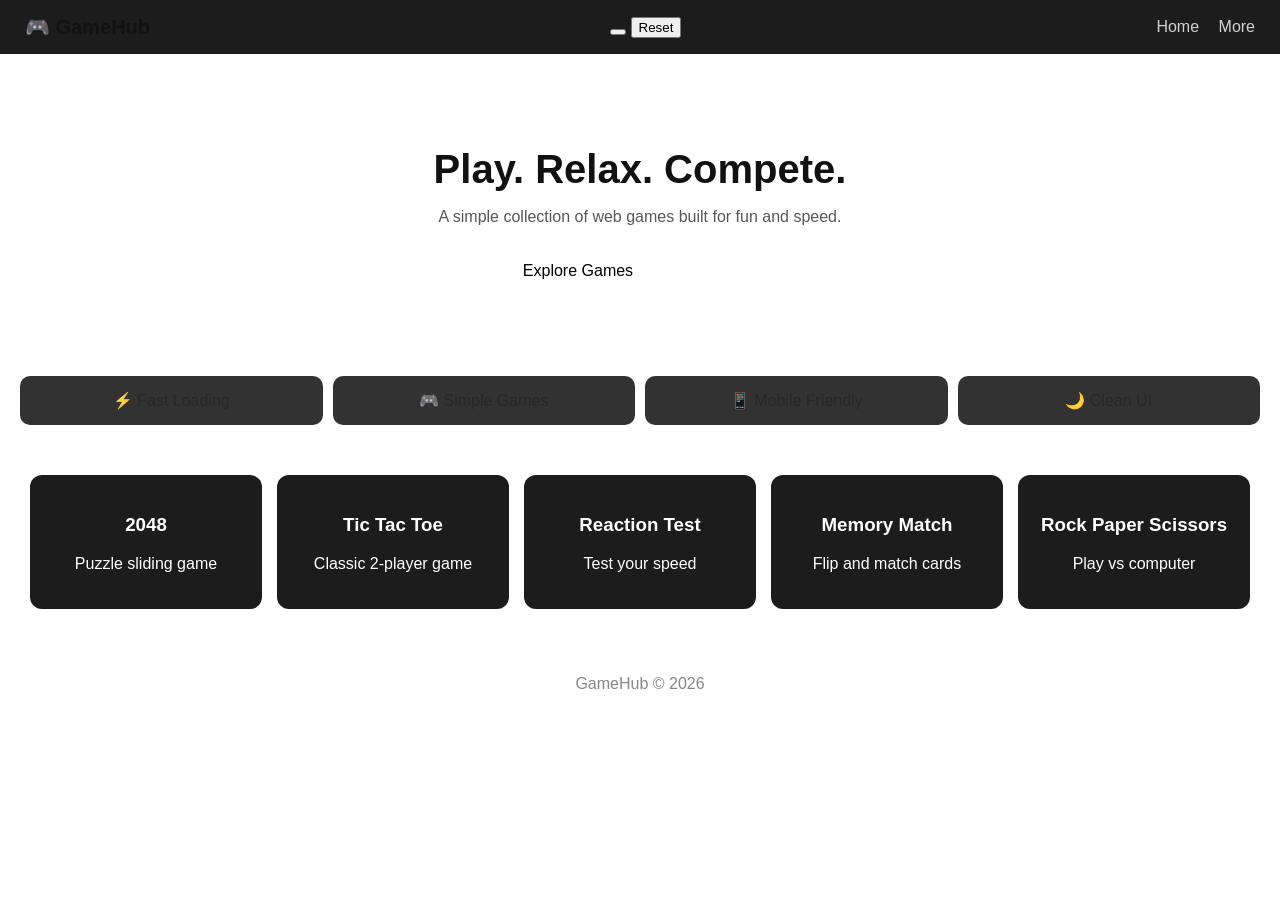
==== index.html @ 74b1a2d3 "Update index.html Signed-off-by: GEO P SATHEESH <geosatheesh23@gmail.com>" ====
<!DOCTYPE html>
<html lang="en">
<head>
  <meta charset="UTF-8">
  <title>GameHub</title>
  <link rel="stylesheet" href="assets/css/style.css">
  <meta name="color-scheme" content="light dark">
</head>

<body>

<header class="main-header">
  <div class="logo">🎮 GameHub</div>
  <div class="theme-controls">
    <button id="themeToggle" class="theme-btn"></button>
    <button id="themeReset" class="theme-reset">Reset</button>
  </div>
  <nav>
    <a href="index.html">Home</a>
    <a href="more.html">More</a>
  </nav>
</header>

<section class="hero">
  <h1>Play. Relax. Compete.</h1>
  <p>A simple collection of web games built for fun and speed.</p>

  <div class="hero-buttons">
    <a href="#games" class="btn">Explore Games</a>
    <a href="more.html" class="btn secondary">More Info</a>
  </div>
</section>

<section class="features">
  <div class="feature-card">⚡ Fast Loading</div>
  <div class="feature-card">🎮 Simple Games</div>
  <div class="feature-card">📱 Mobile Friendly</div>
  <div class="feature-card">🌙 Clean UI</div>
</section>

<section id="games" class="grid">

  <a class="card" href="games/game1.html">
    <h3>2048</h3>
    <p>Puzzle sliding game</p>
  </a>

  <a class="card" href="games/game2.html">
    <h3>Tic Tac Toe</h3>
    <p>Classic 2-player game</p>
  </a>
  
  <a class="card" href="games/game5.html">
    <h3>Reaction Test</h3>
    <p>Test your speed</p>
  </a>
  
   <a class="card" href="games/game4.html">
    <h3>Memory Match</h3>
    <p>Flip and match cards</p>
  </a>
  
 <a class="card" href="games/game3.html">
    <h3>Rock Paper Scissors</h3>
    <p>Play vs computer</p>
  </a>

</section>
<script src="assets/js/main.js"></script>
<footer class="footer">
  <p>GameHub © 2026</p>
</footer>

</body>
</html>
---- assets/css/style.css ----
body {
  margin: 0;
  font-family: Arial, sans-serif;
  background: #0f0f0f;
  color: white;
}

/* HEADER */
.main-header {
  background: #1c1c1c;
  padding: 15px 25px;
  display: flex;
  justify-content: space-between;
  align-items: center;
}

.logo {
  font-size: 20px;
  font-weight: bold;
}

.main-header a {
  color: white;
  margin-left: 15px;
  text-decoration: none;
  opacity: 0.8;
}

.main-header a:hover {
  opacity: 1;
}

/* HERO */
.hero {
  text-align: center;
  padding: 60px 20px;
}

.hero h1 {
  font-size: 40px;
  margin-bottom: 10px;
  animation: fadeIn 1s ease-in;
}

.hero p {
  opacity: 0.7;
}

/* BUTTONS */
.hero-buttons {
  margin-top: 20px;
}

.btn {
  display: inline-block;
  padding: 10px 20px;
  margin: 5px;
  background: white;
  color: black;
  text-decoration: none;
  border-radius: 8px;
}

.btn.secondary {
  background: transparent;
  border: 1px solid white;
  color: white;
}

/* FEATURES */
.features {
  display: grid;
  grid-template-columns: repeat(auto-fit, minmax(150px, 1fr));
  gap: 10px;
  padding: 20px;
  text-align: center;
}

.feature-card {
  background: #1c1c1c;
  padding: 15px;
  border-radius: 10px;
  opacity: 0.9;
}

/* GAME GRID */
.grid {
  display: grid;
  grid-template-columns: repeat(auto-fit, minmax(180px, 1fr));
  gap: 15px;
  padding: 30px;
}

/* CARDS */
.card {
  background: #1c1c1c;
  padding: 20px;
  border-radius: 12px;
  text-decoration: none;
  color: white;
  transition: 0.2s;
  text-align: center;
}

.card:hover {
  transform: translateY(-5px);
  background: #2a2a2a;
}

/* FOOTER */
.footer {
  text-align: center;
  padding: 20px;
  opacity: 0.5;
}

/* ANIMATION */
@keyframes fadeIn {
  from { opacity: 0; transform: translateY(-10px); }
  to { opacity: 1; transform: translateY(0); }
}
:root {
  --bg: #ffffff;
  --text: #111111;

  --card: #f5f5f5;
  --border: #dddddd;

  --accent: #4da6ff; /* fallback */
}

[data-theme="dark"] {
  --bg: #0d0d0d;
  --text: #ffffff;

  --card: #1a1a1a;
  --border: #333333;
}

/* Smooth transition */
* {
  transition: background 0.25s ease, color 0.25s ease, border-color 0.25s ease;
}

body {
  background: var(--bg);
  color: var(--text);
}
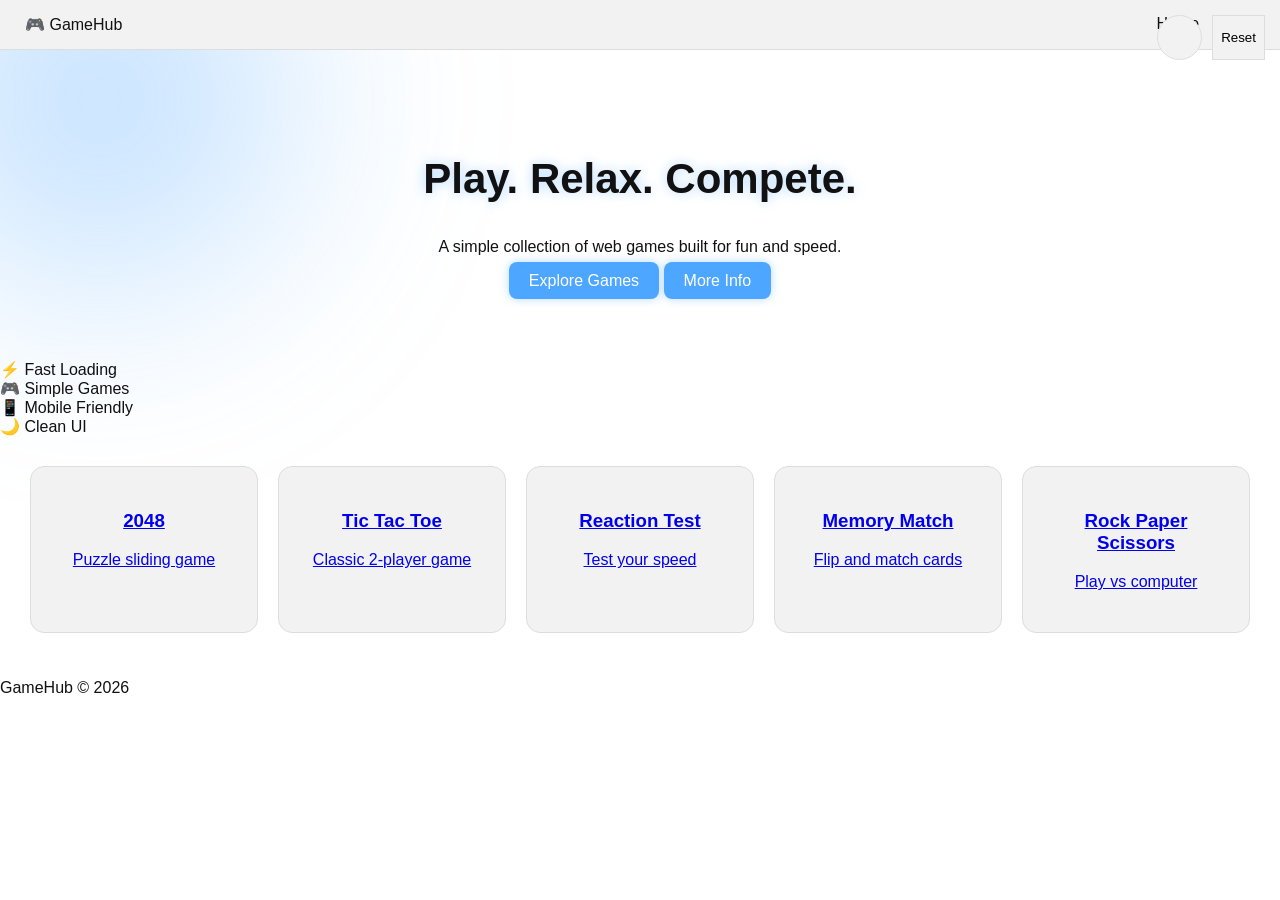
==== commit 6997d447: "Update index.html Signed-off-by: GEO P SATHEESH <geosatheesh23@gmail.com>" ====
--- a/index.html
+++ b/index.html
@@ -3,22 +3,27 @@
 <head>
   <meta charset="UTF-8">
   <title>GameHub</title>
+
+  <meta name="viewport" content="width=device-width, initial-scale=1.0">
+  <meta name="color-scheme" content="light dark">
+
   <link rel="stylesheet" href="assets/css/style.css">
-  <meta name="color-scheme" content="light dark">
 </head>
 
 <body>
 
 <header class="main-header">
   <div class="logo">🎮 GameHub</div>
+
+  <nav>
+    <a href="index.html">Home</a>
+    <a href="more.html">More</a>
+  </nav>
+
   <div class="theme-controls">
     <button id="themeToggle" class="theme-btn"></button>
     <button id="themeReset" class="theme-reset">Reset</button>
   </div>
-  <nav>
-    <a href="index.html">Home</a>
-    <a href="more.html">More</a>
-  </nav>
 </header>
 
 <section class="hero">
@@ -41,35 +46,41 @@
 <section id="games" class="grid">
 
   <a class="card" href="games/game1.html">
+    <div class="preview" style="background-image:url('assets/images/2048.png')"></div>
     <h3>2048</h3>
     <p>Puzzle sliding game</p>
   </a>
 
   <a class="card" href="games/game2.html">
+    <div class="preview" style="background-image:url('assets/images/tictactoe.png')"></div>
     <h3>Tic Tac Toe</h3>
     <p>Classic 2-player game</p>
   </a>
   
   <a class="card" href="games/game5.html">
+    <div class="preview" style="background-image:url('assets/images/reaction.png')"></div>
     <h3>Reaction Test</h3>
     <p>Test your speed</p>
   </a>
   
-   <a class="card" href="games/game4.html">
+  <a class="card" href="games/game4.html">
+    <div class="preview" style="background-image:url('assets/images/memory.png')"></div>
     <h3>Memory Match</h3>
     <p>Flip and match cards</p>
   </a>
   
- <a class="card" href="games/game3.html">
+  <a class="card" href="games/game3.html">
+    <div class="preview" style="background-image:url('assets/images/rps.png')"></div>
     <h3>Rock Paper Scissors</h3>
     <p>Play vs computer</p>
   </a>
 
 </section>
-<script src="assets/js/main.js"></script>
+
 <footer class="footer">
   <p>GameHub © 2026</p>
 </footer>
 
+<script src="assets/js/main.js"></script>
 </body>
 </html>
--- a/assets/css/style.css
+++ b/assets/css/style.css
@@ -1,148 +1,224 @@
+/* ===============================
+   🌍 THEME SYSTEM
+=============================== */
+:root {
+  --bg: #ffffff;
+  --text: #111111;
+
+  --card: #f2f2f2;
+  --border: #dddddd;
+
+  --accent: #4da6ff;
+  --accent-glow: rgba(77,166,255,0.4);
+}
+
+[data-theme="dark"] {
+  --bg: #0d0d0d;
+  --text: #ffffff;
+
+  --card: #1a1a1a;
+  --border: #333333;
+
+  --accent: #4da6ff;
+  --accent-glow: rgba(77,166,255,0.6);
+}
+
+/* ===============================
+   🌊 BACKGROUND GLOW
+=============================== */
+body::before {
+  content: "";
+  position: fixed;
+  width: 600px;
+  height: 600px;
+  background: radial-gradient(circle, var(--accent-glow), transparent 70%);
+  top: -200px;
+  left: -200px;
+  z-index: -1;
+  filter: blur(80px);
+  animation: floatGlow 10s infinite alternate ease-in-out;
+}
+
+@keyframes floatGlow {
+  from { transform: translate(0,0); }
+  to { transform: translate(100px, 100px); }
+}
+
+/* ===============================
+   🧱 BASE
+=============================== */
+* {
+  transition: background 0.25s, color 0.25s, border 0.25s, box-shadow 0.25s, transform 0.2s;
+}
+
 body {
   margin: 0;
   font-family: Arial, sans-serif;
-  background: #0f0f0f;
-  color: white;
-}
-
-/* HEADER */
+  background: var(--bg);
+  color: var(--text);
+  opacity: 0;
+  animation: fadePage 0.4s ease forwards;
+}
+
+@keyframes fadePage {
+  to { opacity: 1; }
+}
+
+/* ===============================
+   🔝 HEADER
+=============================== */
 .main-header {
-  background: #1c1c1c;
+  background: var(--card);
   padding: 15px 25px;
   display: flex;
   justify-content: space-between;
-  align-items: center;
-}
-
-.logo {
-  font-size: 20px;
-  font-weight: bold;
+  border-bottom: 1px solid var(--border);
 }
 
 .main-header a {
-  color: white;
+  color: var(--text);
   margin-left: 15px;
   text-decoration: none;
-  opacity: 0.8;
 }
 
 .main-header a:hover {
-  opacity: 1;
-}
-
-/* HERO */
+  color: var(--accent);
+}
+
+/* ===============================
+   🚀 HERO
+=============================== */
 .hero {
   text-align: center;
-  padding: 60px 20px;
+  padding: 70px 20px;
 }
 
 .hero h1 {
-  font-size: 40px;
-  margin-bottom: 10px;
-  animation: fadeIn 1s ease-in;
-}
-
-.hero p {
-  opacity: 0.7;
-}
-
-/* BUTTONS */
-.hero-buttons {
-  margin-top: 20px;
-}
-
+  font-size: 42px;
+  text-shadow: 0 0 12px var(--accent-glow);
+}
+
+/* ===============================
+   🔘 BUTTONS
+=============================== */
 .btn {
-  display: inline-block;
   padding: 10px 20px;
-  margin: 5px;
-  background: white;
-  color: black;
+  background: var(--accent);
+  color: white;
+  border-radius: 8px;
   text-decoration: none;
-  border-radius: 8px;
-}
-
-.btn.secondary {
-  background: transparent;
-  border: 1px solid white;
-  color: white;
-}
-
-/* FEATURES */
-.features {
-  display: grid;
-  grid-template-columns: repeat(auto-fit, minmax(150px, 1fr));
-  gap: 10px;
-  padding: 20px;
-  text-align: center;
-}
-
-.feature-card {
-  background: #1c1c1c;
-  padding: 15px;
-  border-radius: 10px;
-  opacity: 0.9;
-}
-
-/* GAME GRID */
+  box-shadow: 0 0 10px var(--accent-glow);
+}
+
+.btn:hover {
+  transform: scale(1.05);
+  box-shadow: 0 0 20px var(--accent-glow);
+}
+
+/* ===============================
+   🎮 GAME GRID + CARDS
+=============================== */
 .grid {
   display: grid;
-  grid-template-columns: repeat(auto-fit, minmax(180px, 1fr));
-  gap: 15px;
+  grid-template-columns: repeat(auto-fit, minmax(200px,1fr));
+  gap: 20px;
   padding: 30px;
 }
 
-/* CARDS */
 .card {
-  background: #1c1c1c;
-  padding: 20px;
-  border-radius: 12px;
-  text-decoration: none;
-  color: white;
-  transition: 0.2s;
+  position: relative;
+  background: var(--card);
+  padding: 25px;
+  border-radius: 14px;
+  border: 1px solid var(--border);
   text-align: center;
-}
-
+  overflow: hidden;
+}
+
+/* Glow border animation */
+.card::before {
+  content: "";
+  position: absolute;
+  inset: -2px;
+  border-radius: 16px;
+  background: linear-gradient(45deg, transparent, var(--accent), transparent);
+  opacity: 0;
+  transition: 0.3s;
+}
+
+.card:hover::before {
+  opacity: 1;
+}
+
+/* Hover lift */
 .card:hover {
-  transform: translateY(-5px);
-  background: #2a2a2a;
-}
-
-/* FOOTER */
-.footer {
-  text-align: center;
-  padding: 20px;
-  opacity: 0.5;
-}
-
-/* ANIMATION */
-@keyframes fadeIn {
-  from { opacity: 0; transform: translateY(-10px); }
-  to { opacity: 1; transform: translateY(0); }
-}
-:root {
-  --bg: #ffffff;
-  --text: #111111;
-
-  --card: #f5f5f5;
-  --border: #dddddd;
-
-  --accent: #4da6ff; /* fallback */
-}
-
-[data-theme="dark"] {
-  --bg: #0d0d0d;
-  --text: #ffffff;
-
-  --card: #1a1a1a;
-  --border: #333333;
-}
-
-/* Smooth transition */
-* {
-  transition: background 0.25s ease, color 0.25s ease, border-color 0.25s ease;
-}
-
-body {
-  background: var(--bg);
-  color: var(--text);
-}
+  transform: translateY(-6px) scale(1.02);
+  box-shadow: 0 0 20px var(--accent-glow);
+}
+
+/* ===============================
+   🎥 CARD PREVIEW (HOVER)
+=============================== */
+.card .preview {
+  position: absolute;
+  inset: 0;
+  background-size: cover;
+  background-position: center;
+  opacity: 0;
+  transition: 0.3s;
+}
+
+.card:hover .preview {
+  opacity: 0.15;
+}
+
+/* ===============================
+   🔘 THEME CONTROLS
+=============================== */
+.theme-controls {
+  position: fixed;
+  top: 15px;
+  right: 15px;
+  display: flex;
+  gap: 10px;
+}
+
+.theme-btn {
+  width: 45px;
+  height: 45px;
+  border-radius: 50%;
+  background: var(--card);
+  border: 1px solid var(--border);
+  cursor: pointer;
+}
+
+.theme-btn:hover {
+  box-shadow: 0 0 12px var(--accent-glow);
+}
+
+.theme-reset {
+  padding: 8px;
+  background: var(--card);
+  border: 1px solid var(--border);
+  cursor: pointer;
+}
+
+/* ===============================
+   ✨ CLICK EFFECT
+=============================== */
+.click-effect {
+  position: fixed;
+  width: 10px;
+  height: 10px;
+  border-radius: 50%;
+  background: var(--accent);
+  pointer-events: none;
+  animation: clickAnim 0.4s ease-out forwards;
+}
+
+@keyframes clickAnim {
+  to {
+    transform: scale(10);
+    opacity: 0;
+  }
+}
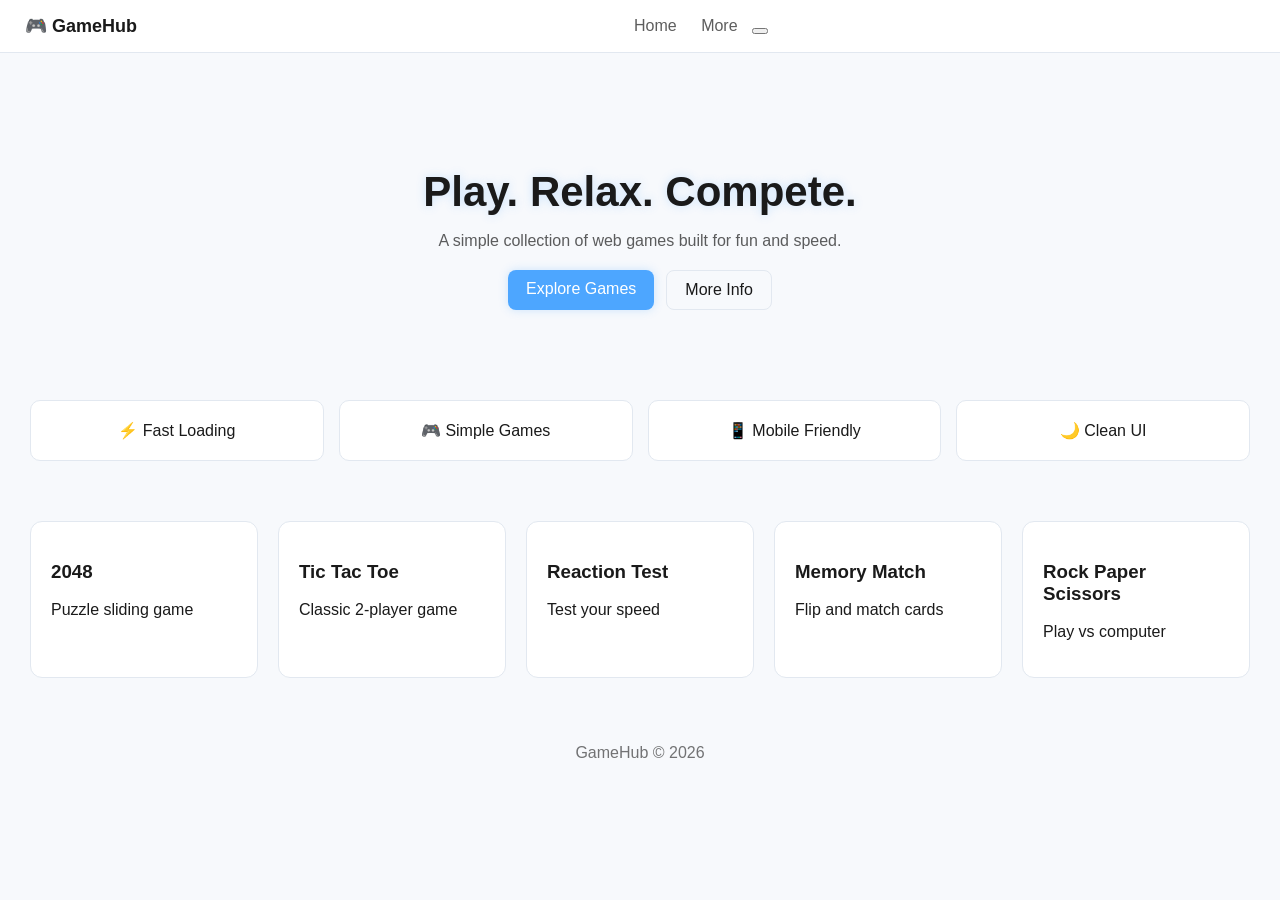
==== commit 47a4bec7: "Update index.html Signed-off-by: GEO P SATHEESH <geosatheesh23@gmail.com>" ====
--- a/index.html
+++ b/index.html
@@ -15,15 +15,12 @@
 <header class="main-header">
   <div class="logo">🎮 GameHub</div>
 
-  <nav>
-    <a href="index.html">Home</a>
+  <nav class="nav">
+    <a href="index.html" class="active">Home</a>
     <a href="more.html">More</a>
+
+    <button id="themeToggle" class="theme-toggle">🌙 Night</button>
   </nav>
-
-  <div class="theme-controls">
-    <button id="themeToggle" class="theme-btn"></button>
-    <button id="themeReset" class="theme-reset">Reset</button>
-  </div>
 </header>
 
 <section class="hero">
@@ -46,33 +43,43 @@
 <section id="games" class="grid">
 
   <a class="card" href="games/game1.html">
-    <div class="preview" style="background-image:url('assets/images/2048.png')"></div>
-    <h3>2048</h3>
-    <p>Puzzle sliding game</p>
+    <div class="preview" style="background-image:url('assets/images/2048.jpg')"></div>
+    <div class="card-content">
+      <h3>2048</h3>
+      <p>Puzzle sliding game</p>
+    </div>
   </a>
 
   <a class="card" href="games/game2.html">
-    <div class="preview" style="background-image:url('assets/images/tictactoe.png')"></div>
-    <h3>Tic Tac Toe</h3>
-    <p>Classic 2-player game</p>
+    <div class="preview" style="background-image:url('assets/images/Tic_tac_toe.svg')"></div>
+    <div class="card-content">
+      <h3>Tic Tac Toe</h3>
+      <p>Classic 2-player game</p>
+    </div>
   </a>
-  
+
   <a class="card" href="games/game5.html">
-    <div class="preview" style="background-image:url('assets/images/reaction.png')"></div>
-    <h3>Reaction Test</h3>
-    <p>Test your speed</p>
+    <div class="preview" style="background-image:url('assets/images/Reaction time.jpg')"></div>
+    <div class="card-content">
+      <h3>Reaction Test</h3>
+      <p>Test your speed</p>
+    </div>
   </a>
-  
+
   <a class="card" href="games/game4.html">
-    <div class="preview" style="background-image:url('assets/images/memory.png')"></div>
-    <h3>Memory Match</h3>
-    <p>Flip and match cards</p>
+    <div class="preview" style="background-image:url('assets/images/Tile match.jpg')"></div>
+    <div class="card-content">
+      <h3>Memory Match</h3>
+      <p>Flip and match cards</p>
+    </div>
   </a>
-  
+
   <a class="card" href="games/game3.html">
-    <div class="preview" style="background-image:url('assets/images/rps.png')"></div>
-    <h3>Rock Paper Scissors</h3>
-    <p>Play vs computer</p>
+    <div class="preview" style="background-image:url('assets/images/RPS.jpg')"></div>
+    <div class="card-content">
+      <h3>Rock Paper Scissors</h3>
+      <p>Play vs computer</p>
+    </div>
   </a>
 
 </section>
--- a/assets/css/style.css
+++ b/assets/css/style.css
@@ -1,15 +1,15 @@
 /* ===============================
-   🌍 THEME SYSTEM
+   🌍 THEME SYSTEM (IMPROVED LIGHT MODE)
 =============================== */
 :root {
-  --bg: #ffffff;
-  --text: #111111;
-
-  --card: #f2f2f2;
-  --border: #dddddd;
+  --bg: #f7f9fc;
+  --text: #1a1a1a;
+
+  --card: #ffffff;
+  --border: #e2e8f0;
 
   --accent: #4da6ff;
-  --accent-glow: rgba(77,166,255,0.4);
+  --accent-glow: rgba(77,166,255,0.25);
 }
 
 [data-theme="dark"] {
@@ -19,35 +19,14 @@
   --card: #1a1a1a;
   --border: #333333;
 
-  --accent: #4da6ff;
   --accent-glow: rgba(77,166,255,0.6);
 }
 
 /* ===============================
-   🌊 BACKGROUND GLOW
-=============================== */
-body::before {
-  content: "";
-  position: fixed;
-  width: 600px;
-  height: 600px;
-  background: radial-gradient(circle, var(--accent-glow), transparent 70%);
-  top: -200px;
-  left: -200px;
-  z-index: -1;
-  filter: blur(80px);
-  animation: floatGlow 10s infinite alternate ease-in-out;
-}
-
-@keyframes floatGlow {
-  from { transform: translate(0,0); }
-  to { transform: translate(100px, 100px); }
-}
-
-/* ===============================
    🧱 BASE
 =============================== */
 * {
+  box-sizing: border-box;
   transition: background 0.25s, color 0.25s, border 0.25s, box-shadow 0.25s, transform 0.2s;
 }
 
@@ -56,151 +35,193 @@
   font-family: Arial, sans-serif;
   background: var(--bg);
   color: var(--text);
-  opacity: 0;
-  animation: fadePage 0.4s ease forwards;
-}
-
-@keyframes fadePage {
-  to { opacity: 1; }
-}
-
-/* ===============================
-   🔝 HEADER
+}
+
+/* ===============================
+   🔝 HEADER (FIXED ALIGNMENT)
 =============================== */
 .main-header {
-  background: var(--card);
+  display: grid;
+  grid-template-columns: auto 1fr auto;
+  align-items: center;
+
   padding: 15px 25px;
+  background: var(--card);
+  border-bottom: 1px solid var(--border);
+}
+
+.logo {
+  font-weight: bold;
+  font-size: 18px;
+}
+
+.main-header nav {
+  text-align: center;
+}
+
+.main-header nav a {
+  margin: 0 10px;
+  text-decoration: none;
+  color: var(--text);
+  opacity: 0.7;
+}
+
+.main-header nav a:hover {
+  opacity: 1;
+  color: var(--accent);
+}
+
+/* ===============================
+   🎛️ THEME CONTROLS (FIXED)
+=============================== */
+.theme-controls {
   display: flex;
-  justify-content: space-between;
-  border-bottom: 1px solid var(--border);
-}
-
-.main-header a {
-  color: var(--text);
-  margin-left: 15px;
-  text-decoration: none;
-}
-
-.main-header a:hover {
+  gap: 8px;
+}
+
+.theme-btn, .theme-reset {
+  padding: 6px 10px;
+  border-radius: 6px;
+  border: 1px solid var(--border);
+  background: var(--card);
+  cursor: pointer;
+  font-size: 12px;
+}
+
+.theme-btn:hover,
+.theme-reset:hover {
+  border-color: var(--accent);
   color: var(--accent);
 }
 
 /* ===============================
-   🚀 HERO
+   🚀 HERO (BETTER SPACING)
 =============================== */
 .hero {
   text-align: center;
-  padding: 70px 20px;
+  padding: 80px 20px 60px;
 }
 
 .hero h1 {
   font-size: 42px;
-  text-shadow: 0 0 12px var(--accent-glow);
-}
-
-/* ===============================
-   🔘 BUTTONS
-=============================== */
+  margin-bottom: 10px;
+  text-shadow: 0 0 10px var(--accent-glow);
+}
+
+.hero p {
+  opacity: 0.7;
+  margin-bottom: 20px;
+}
+
+/* ===============================
+   🔘 BUTTONS (FIXED CONSISTENCY)
+=============================== */
+.hero-buttons {
+  display: flex;
+  justify-content: center;
+  gap: 12px;
+  flex-wrap: wrap;
+}
+
 .btn {
-  padding: 10px 20px;
+  padding: 10px 18px;
+  border-radius: 8px;
+  text-decoration: none;
+  font-weight: 500;
+
   background: var(--accent);
   color: white;
-  border-radius: 8px;
-  text-decoration: none;
+  border: none;
+
   box-shadow: 0 0 10px var(--accent-glow);
 }
 
 .btn:hover {
-  transform: scale(1.05);
-  box-shadow: 0 0 20px var(--accent-glow);
-}
-
-/* ===============================
-   🎮 GAME GRID + CARDS
+  transform: translateY(-2px);
+  box-shadow: 0 0 18px var(--accent-glow);
+}
+
+.btn.secondary {
+  background: transparent;
+  border: 1px solid var(--border);
+  color: var(--text);
+  box-shadow: none;
+}
+
+.btn.secondary:hover {
+  border-color: var(--accent);
+  color: var(--accent);
+}
+
+/* ===============================
+   ✨ FEATURES (CLEANED)
+=============================== */
+.features {
+  display: grid;
+  grid-template-columns: repeat(auto-fit, minmax(160px, 1fr));
+  gap: 15px;
+  padding: 30px;
+}
+
+.feature-card {
+  background: var(--card);
+  padding: 20px;
+  border-radius: 10px;
+  border: 1px solid var(--border);
+  text-align: center;
+}
+
+/* ===============================
+   🎮 GRID
 =============================== */
 .grid {
   display: grid;
-  grid-template-columns: repeat(auto-fit, minmax(200px,1fr));
+  grid-template-columns: repeat(auto-fit, minmax(200px, 1fr));
   gap: 20px;
   padding: 30px;
 }
 
+/* ===============================
+   🧩 CARDS (CLEAN + CONSISTENT)
+=============================== */
 .card {
   position: relative;
   background: var(--card);
-  padding: 25px;
-  border-radius: 14px;
-  border: 1px solid var(--border);
-  text-align: center;
+  padding: 20px;
+  border-radius: 12px;
+  text-decoration: none;
+  color: var(--text);
+
+  border: 1px solid var(--border);
   overflow: hidden;
 }
 
-/* Glow border animation */
-.card::before {
-  content: "";
-  position: absolute;
-  inset: -2px;
-  border-radius: 16px;
-  background: linear-gradient(45deg, transparent, var(--accent), transparent);
-  opacity: 0;
-  transition: 0.3s;
-}
-
-.card:hover::before {
-  opacity: 1;
-}
-
-/* Hover lift */
 .card:hover {
-  transform: translateY(-6px) scale(1.02);
-  box-shadow: 0 0 20px var(--accent-glow);
-}
-
-/* ===============================
-   🎥 CARD PREVIEW (HOVER)
-=============================== */
-.card .preview {
+  transform: translateY(-5px);
+  border-color: var(--accent);
+  box-shadow: 0 0 15px var(--accent-glow);
+}
+
+/* preview */
+.preview {
   position: absolute;
   inset: 0;
   background-size: cover;
   background-position: center;
   opacity: 0;
-  transition: 0.3s;
 }
 
 .card:hover .preview {
-  opacity: 0.15;
-}
-
-/* ===============================
-   🔘 THEME CONTROLS
-=============================== */
-.theme-controls {
-  position: fixed;
-  top: 15px;
-  right: 15px;
-  display: flex;
-  gap: 10px;
-}
-
-.theme-btn {
-  width: 45px;
-  height: 45px;
-  border-radius: 50%;
-  background: var(--card);
-  border: 1px solid var(--border);
-  cursor: pointer;
-}
-
-.theme-btn:hover {
-  box-shadow: 0 0 12px var(--accent-glow);
-}
-
-.theme-reset {
-  padding: 8px;
-  background: var(--card);
-  border: 1px solid var(--border);
-  cursor: pointer;
+  opacity: 0.12;
+}
+
+/* ===============================
+   🔚 FOOTER
+=============================== */
+.footer {
+  text-align: center;
+  padding: 20px;
+  opacity: 0.6;
 }
 
 /* ===============================
@@ -210,13 +231,13 @@
   position: fixed;
   width: 10px;
   height: 10px;
+  background: var(--accent);
   border-radius: 50%;
-  background: var(--accent);
   pointer-events: none;
-  animation: clickAnim 0.4s ease-out forwards;
-}
-
-@keyframes clickAnim {
+  animation: click 0.4s forwards;
+}
+
+@keyframes click {
   to {
     transform: scale(10);
     opacity: 0;
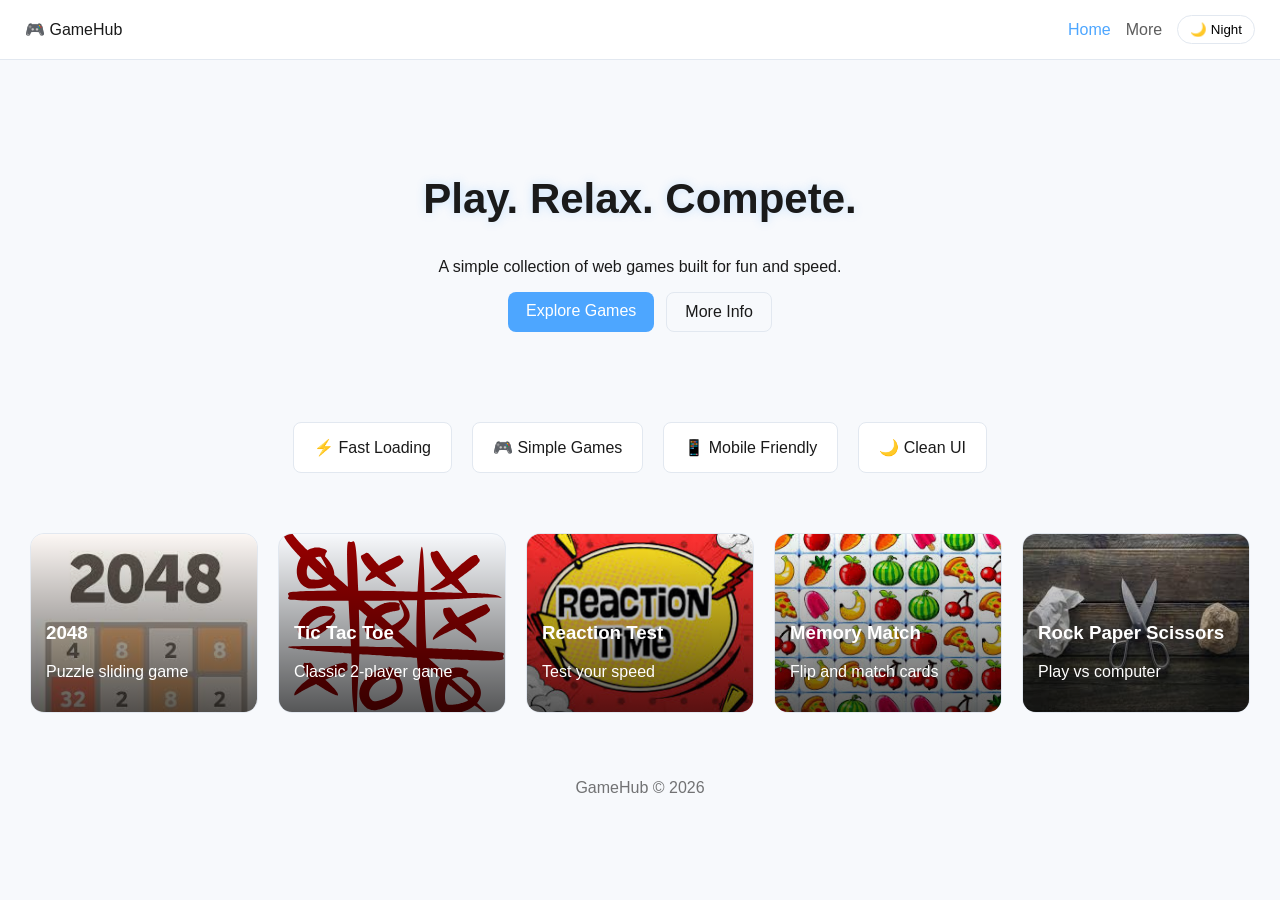
==== commit b3a93936: "Update index.html Signed-off-by: GEO P SATHEESH <geosatheesh23@gmail.com>" ====
--- a/index.html
+++ b/index.html
@@ -58,7 +58,7 @@
     </div>
   </a>
 
-  <a class="card" href="games/game5.html">
+  <a class="card" href="games/game3.html">
     <div class="preview" style="background-image:url('assets/images/Reaction time.jpg')"></div>
     <div class="card-content">
       <h3>Reaction Test</h3>
@@ -74,7 +74,7 @@
     </div>
   </a>
 
-  <a class="card" href="games/game3.html">
+  <a class="card" href="games/game5.html">
     <div class="preview" style="background-image:url('assets/images/RPS.jpg')"></div>
     <div class="card-content">
       <h3>Rock Paper Scissors</h3>
--- a/assets/css/style.css
+++ b/assets/css/style.css
@@ -1,13 +1,8 @@
-/* ===============================
-   🌍 THEME SYSTEM (IMPROVED LIGHT MODE)
-=============================== */
 :root {
   --bg: #f7f9fc;
   --text: #1a1a1a;
-
   --card: #ffffff;
   --border: #e2e8f0;
-
   --accent: #4da6ff;
   --accent-glow: rgba(77,166,255,0.25);
 }
@@ -15,19 +10,14 @@
 [data-theme="dark"] {
   --bg: #0d0d0d;
   --text: #ffffff;
-
   --card: #1a1a1a;
-  --border: #333333;
-
+  --border: #333;
   --accent-glow: rgba(77,166,255,0.6);
 }
 
-/* ===============================
-   🧱 BASE
-=============================== */
 * {
   box-sizing: border-box;
-  transition: background 0.25s, color 0.25s, border 0.25s, box-shadow 0.25s, transform 0.2s;
+  transition: all 0.25s ease;
 }
 
 body {
@@ -37,66 +27,49 @@
   color: var(--text);
 }
 
-/* ===============================
-   🔝 HEADER (FIXED ALIGNMENT)
-=============================== */
+/* HEADER */
 .main-header {
-  display: grid;
-  grid-template-columns: auto 1fr auto;
+  display: flex;
+  justify-content: space-between;
   align-items: center;
-
   padding: 15px 25px;
   background: var(--card);
   border-bottom: 1px solid var(--border);
 }
 
-.logo {
-  font-weight: bold;
-  font-size: 18px;
+.nav {
+  display: flex;
+  align-items: center;
+  gap: 15px;
 }
 
-.main-header nav {
-  text-align: center;
-}
-
-.main-header nav a {
-  margin: 0 10px;
+.nav a {
   text-decoration: none;
   color: var(--text);
   opacity: 0.7;
 }
 
-.main-header nav a:hover {
+.nav a:hover,
+.nav a.active {
   opacity: 1;
   color: var(--accent);
 }
 
-/* ===============================
-   🎛️ THEME CONTROLS (FIXED)
-=============================== */
-.theme-controls {
-  display: flex;
-  gap: 8px;
-}
-
-.theme-btn, .theme-reset {
-  padding: 6px 10px;
-  border-radius: 6px;
+/* THEME BUTTON */
+.theme-toggle {
+  padding: 6px 12px;
+  border-radius: 20px;
   border: 1px solid var(--border);
   background: var(--card);
   cursor: pointer;
-  font-size: 12px;
 }
 
-.theme-btn:hover,
-.theme-reset:hover {
+.theme-toggle:hover {
   border-color: var(--accent);
   color: var(--accent);
 }
 
-/* ===============================
-   🚀 HERO (BETTER SPACING)
-=============================== */
+/* HERO */
 .hero {
   text-align: center;
   padding: 80px 20px 60px;
@@ -104,142 +77,96 @@
 
 .hero h1 {
   font-size: 42px;
-  margin-bottom: 10px;
   text-shadow: 0 0 10px var(--accent-glow);
 }
 
-.hero p {
-  opacity: 0.7;
-  margin-bottom: 20px;
-}
-
-/* ===============================
-   🔘 BUTTONS (FIXED CONSISTENCY)
-=============================== */
+/* BUTTONS */
 .hero-buttons {
   display: flex;
   justify-content: center;
   gap: 12px;
-  flex-wrap: wrap;
 }
 
 .btn {
   padding: 10px 18px;
   border-radius: 8px;
   text-decoration: none;
-  font-weight: 500;
-
   background: var(--accent);
   color: white;
-  border: none;
-
-  box-shadow: 0 0 10px var(--accent-glow);
-}
-
-.btn:hover {
-  transform: translateY(-2px);
-  box-shadow: 0 0 18px var(--accent-glow);
 }
 
 .btn.secondary {
   background: transparent;
   border: 1px solid var(--border);
   color: var(--text);
-  box-shadow: none;
 }
 
-.btn.secondary:hover {
-  border-color: var(--accent);
-  color: var(--accent);
-}
-
-/* ===============================
-   ✨ FEATURES (CLEANED)
-=============================== */
+/* FEATURES */
 .features {
-  display: grid;
-  grid-template-columns: repeat(auto-fit, minmax(160px, 1fr));
-  gap: 15px;
+  display: flex;
+  justify-content: center;
+  gap: 20px;
   padding: 30px;
+  flex-wrap: wrap;
 }
 
 .feature-card {
   background: var(--card);
-  padding: 20px;
-  border-radius: 10px;
+  padding: 15px 20px;
+  border-radius: 8px;
   border: 1px solid var(--border);
-  text-align: center;
 }
 
-/* ===============================
-   🎮 GRID
-=============================== */
+/* GRID */
 .grid {
   display: grid;
-  grid-template-columns: repeat(auto-fit, minmax(200px, 1fr));
+  grid-template-columns: repeat(auto-fit, minmax(200px,1fr));
   gap: 20px;
   padding: 30px;
 }
 
-/* ===============================
-   🧩 CARDS (CLEAN + CONSISTENT)
-=============================== */
+/* CARD (IMAGE ALWAYS VISIBLE) */
 .card {
   position: relative;
-  background: var(--card);
-  padding: 20px;
-  border-radius: 12px;
+  height: 180px;
+  border-radius: 14px;
+  overflow: hidden;
   text-decoration: none;
-  color: var(--text);
-
+  color: white;
   border: 1px solid var(--border);
-  overflow: hidden;
 }
 
-.card:hover {
-  transform: translateY(-5px);
-  border-color: var(--accent);
-  box-shadow: 0 0 15px var(--accent-glow);
-}
-
-/* preview */
 .preview {
   position: absolute;
   inset: 0;
   background-size: cover;
   background-position: center;
-  opacity: 0;
 }
 
-.card:hover .preview {
-  opacity: 0.12;
+/* DARK GRADIENT FOR TEXT READABILITY */
+.preview::after {
+  content: "";
+  position: absolute;
+  inset: 0;
+  background: linear-gradient(to top, rgba(0,0,0,0.65), transparent);
 }
 
-/* ===============================
-   🔚 FOOTER
-=============================== */
+.card-content {
+  position: absolute;
+  bottom: 0;
+  padding: 15px;
+  z-index: 2;
+}
+
+/* HOVER EFFECT */
+.card:hover {
+  transform: scale(1.03);
+  box-shadow: 0 0 20px var(--accent-glow);
+}
+
+/* FOOTER */
 .footer {
   text-align: center;
   padding: 20px;
   opacity: 0.6;
 }
-
-/* ===============================
-   ✨ CLICK EFFECT
-=============================== */
-.click-effect {
-  position: fixed;
-  width: 10px;
-  height: 10px;
-  background: var(--accent);
-  border-radius: 50%;
-  pointer-events: none;
-  animation: click 0.4s forwards;
-}
-
-@keyframes click {
-  to {
-    transform: scale(10);
-    opacity: 0;
-  }
-}
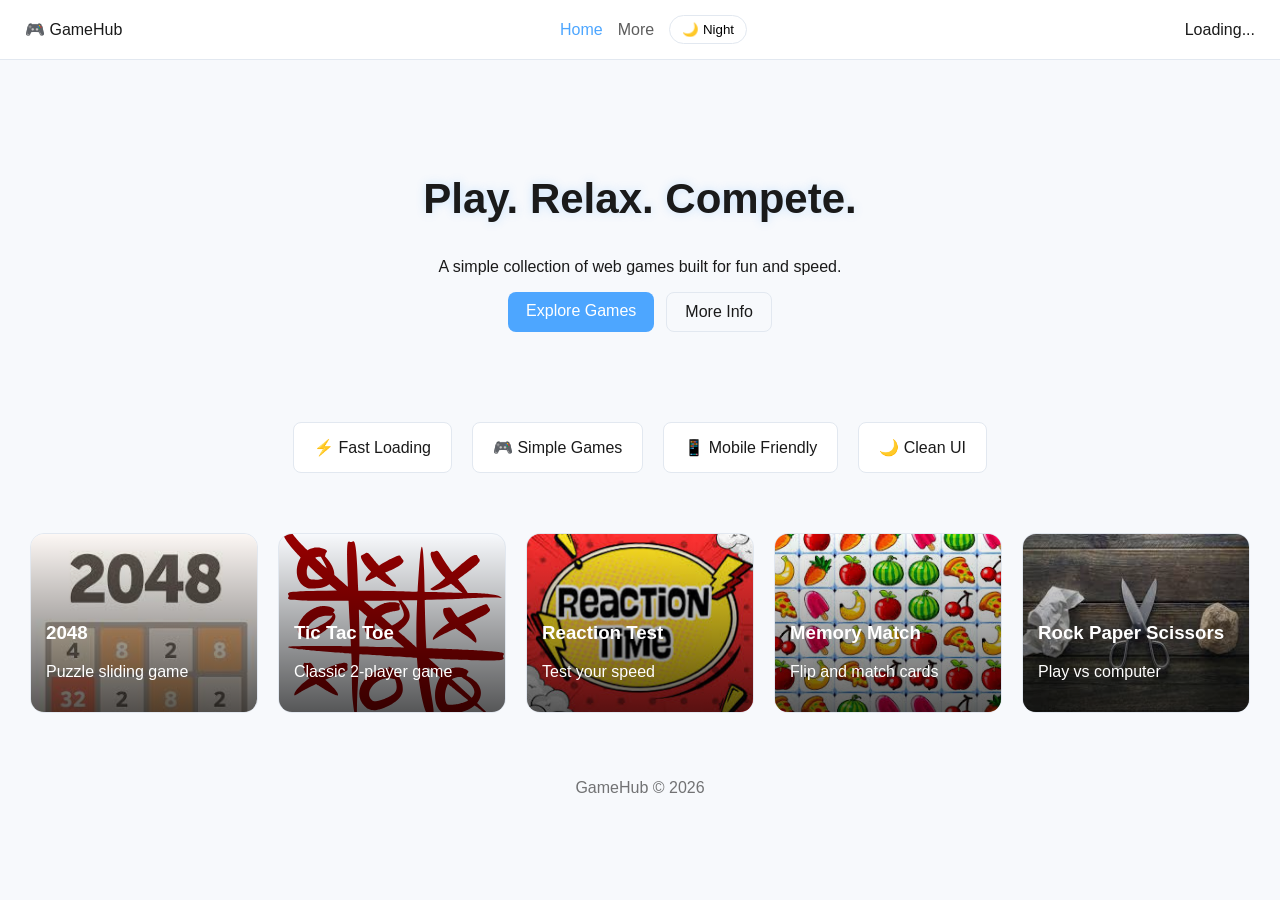
==== commit 4f88b987: "Update index.html Signed-off-by: GEO P SATHEESH <geosatheesh23@gmail.com>" ====
--- a/index.html
+++ b/index.html
@@ -21,6 +21,7 @@
 
     <button id="themeToggle" class="theme-toggle">🌙 Night</button>
   </nav>
+  <div id="userStatus">Loading...</div>
 </header>
 
 <section class="hero">
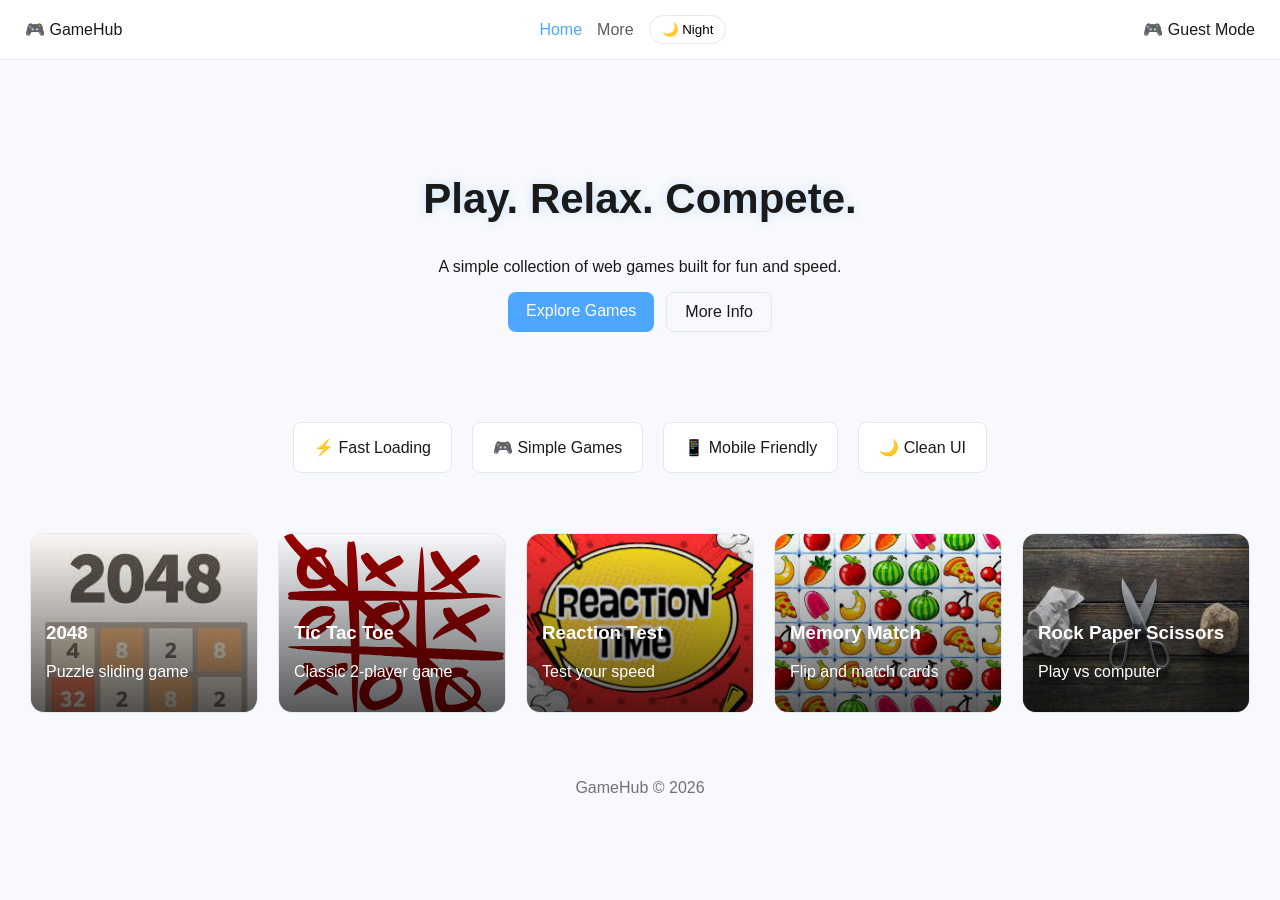
==== commit c36f7349: "Update index.html Signed-off-by: GEO P SATHEESH <geosatheesh23@gmail.com>" ====
--- a/index.html
+++ b/index.html
@@ -89,6 +89,27 @@
   <p>GameHub © 2026</p>
 </footer>
 
+<script>
+function updateUserStatus(){
+  const user = JSON.parse(localStorage.getItem("gamehub_user"));
+  const guest = localStorage.getItem("gamehub_guest");
+
+  const box = document.getElementById("userStatus");
+
+  if(user){
+    box.innerText = "👤 " + user.email;
+  }
+  else if(guest){
+    box.innerText = "🎮 Guest Mode";
+  }
+  else{
+    box.innerText = "🎮 Guest Mode";
+  }
+}
+
+updateUserStatus();
+</script>
+  
 <script src="assets/js/main.js"></script>
 </body>
 </html>
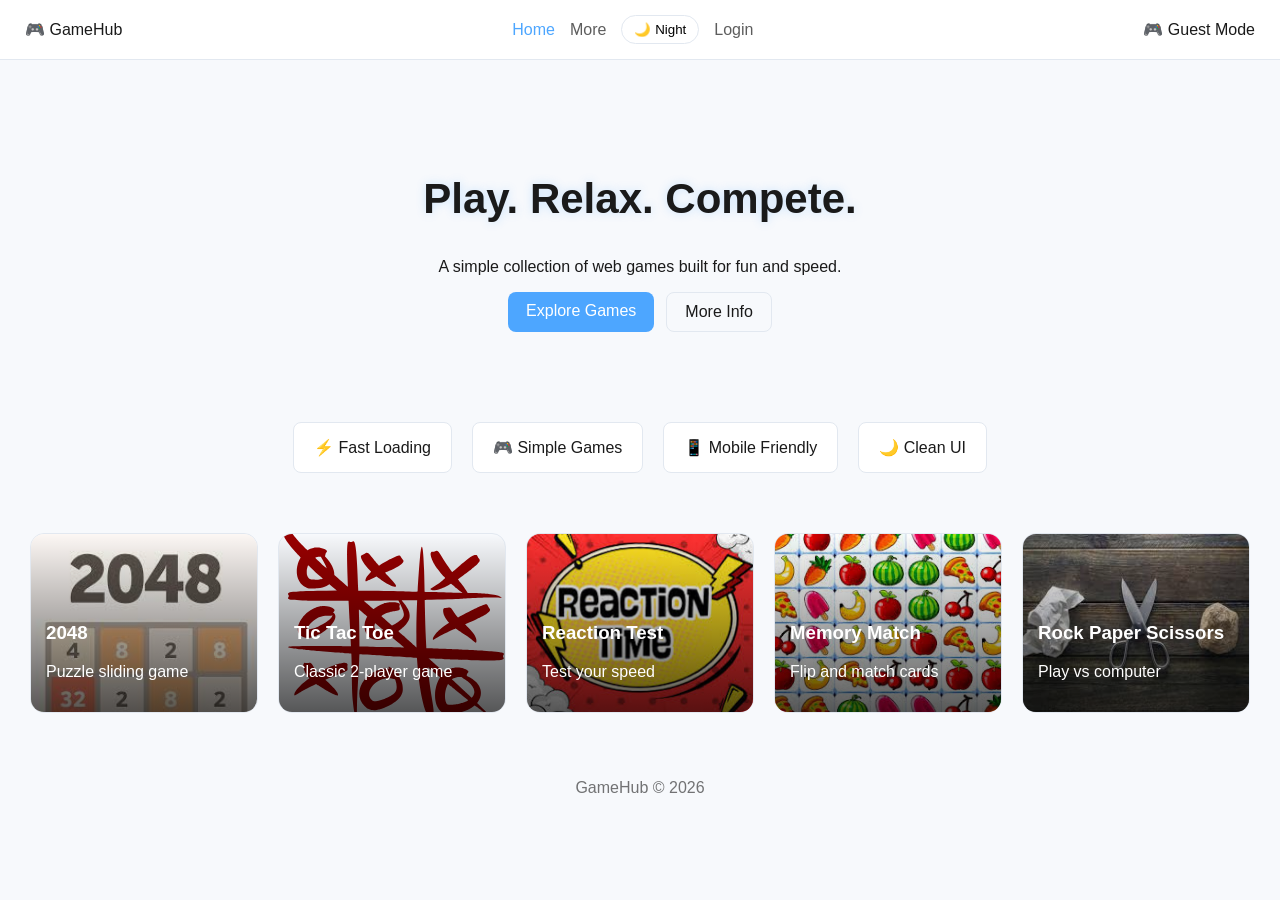
==== commit c3bf94d2: "Update index.html Signed-off-by: GEO P SATHEESH <geosatheesh23@gmail.com>" ====
--- a/index.html
+++ b/index.html
@@ -20,6 +20,8 @@
     <a href="more.html">More</a>
 
     <button id="themeToggle" class="theme-toggle">🌙 Night</button>
+
+    <a href="login.html">Login</a>
   </nav>
   <div id="userStatus">Loading...</div>
 </header>
